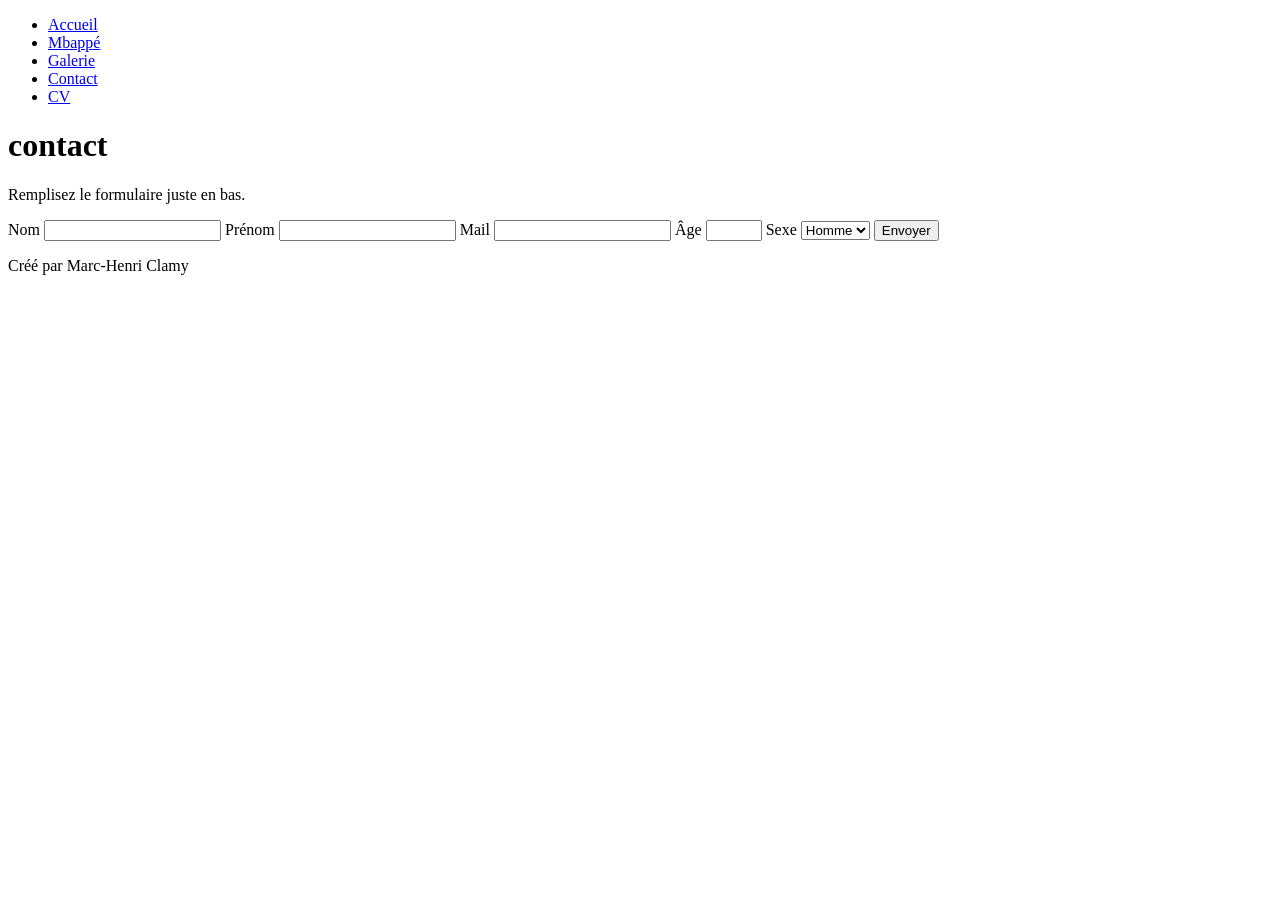
==== contact.html @ e383f868 "Formulaire de contact" ====
<!DOCTYPE html>
<!--
  Fichier : contact.html
  Auteur  : Marc-Henri Clamy
  Date    : 28/10/2026
  Rôle    : Page de contact avec formulaire (Nom, Mail, Âge, Sexe)
-->
<html lang="fr">
<head>
  <meta charset="UTF-8">
  <meta name="viewport" content="width=device-width, initial-scale=1.0">
  <meta name="description" content="Formulaire de contact">
  <title>Contact - Mbappé et le foot</title>
  <link rel="stylesheet" href="css/style.css">
</head>
<body>

  <!-- le menu -->
  <nav aria-label="Menu principal">
    <ul>
      <li><a href="index.html">Accueil</a></li>
      <li><a href="thematique.html">Mbappé</a></li>
      <li><a href="galerie.html">Galerie</a></li>
      <li><a href="contact.html">Contact</a></li>
      <li><a href="CV_FR.html">CV</a></li>
    </ul>
  </nav>

  <main>

    <h1>contact</h1>
    <p>Remplisez le formulaire juste en bas.</p>

    
    <form>
      <label for="nom">Nom</label>
      <input type="text" id="nom" name="nom" required>

      <label for="pénom">Prénom</label>
      <input type="text" id="pénom" name="pénom" required>

      <label for="mail">Mail</label>
      <input type="email" id="mail" name="mail" required>

      <label for="age">Âge</label>
      <input type="number" id="age" name="age" min="1" max="120">

      <label for="sexe">Sexe</label>
      <select id="sexe" name="sexe">
        <option value="homme">Homme</option>
        <option value="femme">Femme</option>
      </select>


      <button type="submit">Envoyer</button>
    </form>

  </main>


  <footer>
    <p>Créé par Marc-Henri Clamy</p>
  </footer>

</body>
</html>
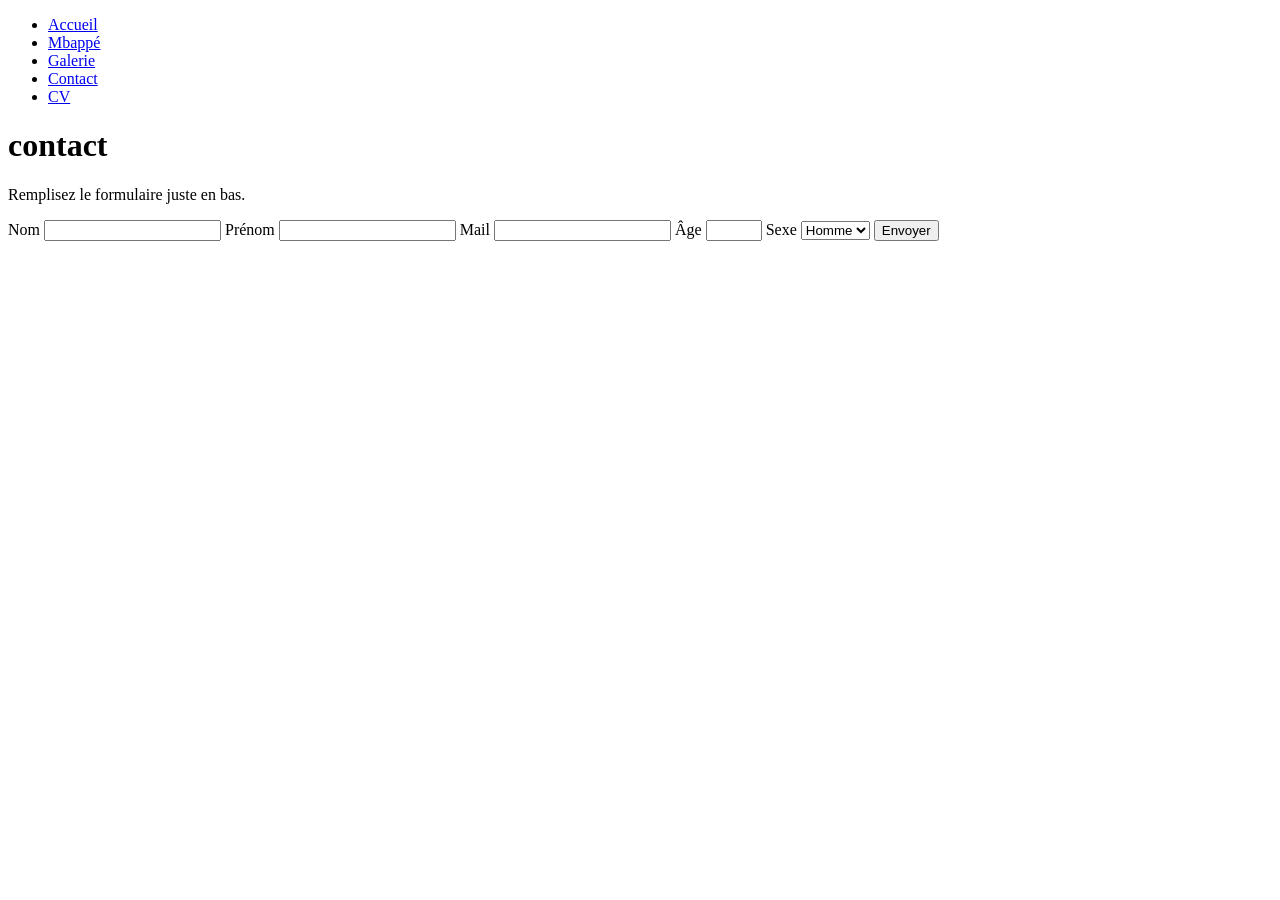
==== commit b424923d: "Update contact.html Removed footer section with creator information." ====
--- a/contact.html
+++ b/contact.html
@@ -31,7 +31,7 @@
     <h1>contact</h1>
     <p>Remplisez le formulaire juste en bas.</p>
 
-    
+    <!-- Le "for" de chaque label doit être pareil que l'"id" de son champ -->
     <form>
       <label for="nom">Nom</label>
       <input type="text" id="nom" name="nom" required>
@@ -56,11 +56,5 @@
     </form>
 
   </main>
-
-
-  <footer>
-    <p>Créé par Marc-Henri Clamy</p>
-  </footer>
-
 </body>
 </html>
